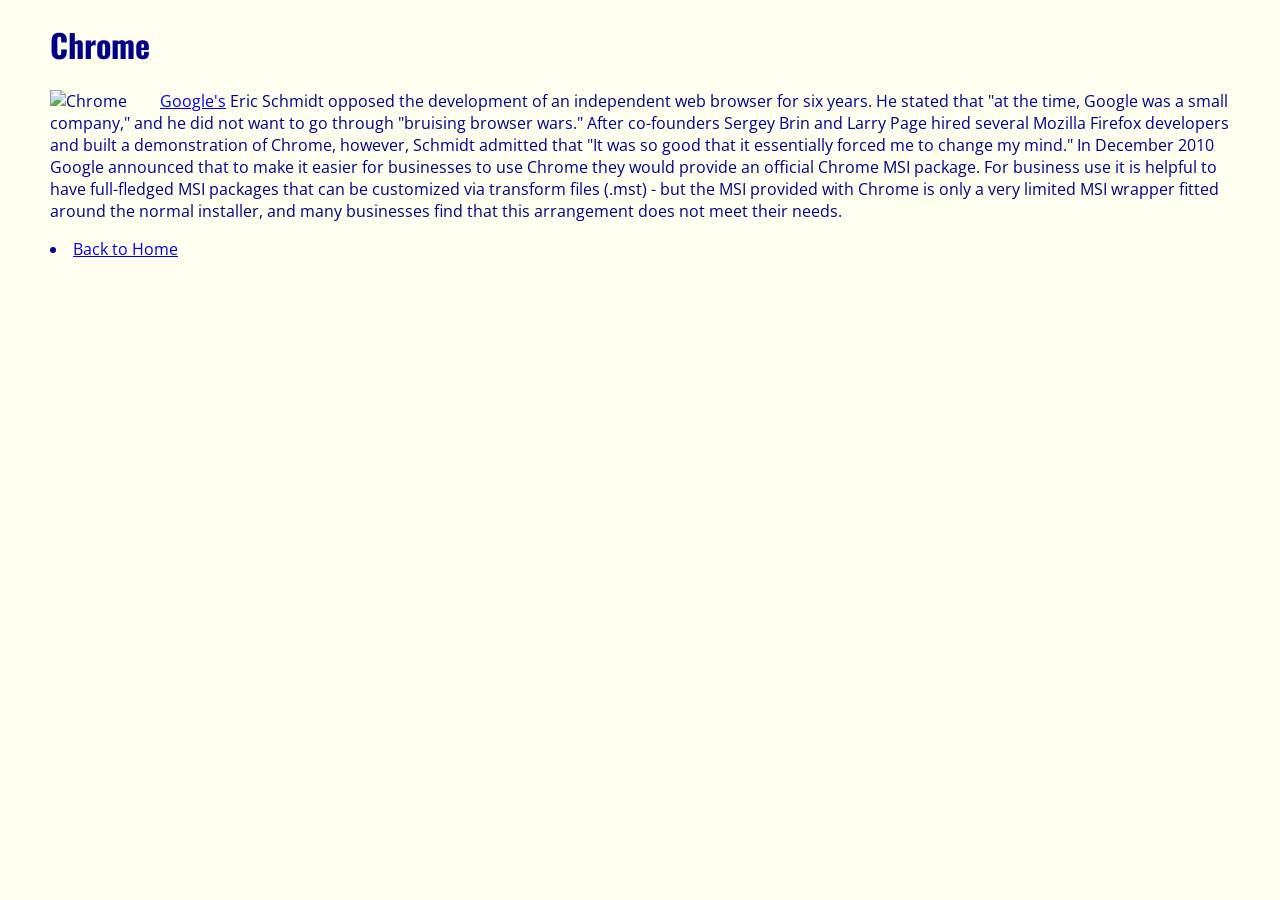
==== chrome.html @ c06720f8 "date" ====
<!DOCTYPE html>
<html>

<head>

<title>Internet Explorer</title>
<meta charset="UTF-8">
<title>A history of browsers</title>
<link rel="stylesheet" href="styles.css">
<link rel="preconnect" href="https://fonts.googleapis.com">
<link href="https://fonts.googleapis.com/css2?family=Open+Sans&family=Oswald&display=swap" rel="stylesheet">


</head>

<body>
    
<h1>Chrome</h1>

<section id="Chrome">

<img src="https://upload.wikimedia.org/wikipedia/commons/e/e1/Google_Chrome_icon_%28February_2022%29.svg" alt="Chrome" width="100">



<p> <a href="https://www.google.com">Google's</a>
         Eric Schmidt opposed the development of an independent web browser for six years. He stated that "at the time, Google was a small company," and he did not want to go through "bruising browser wars." After co-founders Sergey Brin and Larry Page hired several Mozilla Firefox developers and built a demonstration of Chrome, however, Schmidt admitted that "It was so good that it essentially forced me to change my mind."

In December 2010 Google announced that to make it easier for businesses to use Chrome they would provide an official Chrome MSI package. For business use it is helpful to have full-fledged MSI packages that can be customized via transform files (.mst) - but the MSI provided with Chrome is only a very limited MSI wrapper fitted around the normal installer, and many businesses find that this arrangement does not meet their needs.
</p>
   

<li><a href="index.html">Back to Home</a></li>


</section>



</body>


</html>
---- styles.css ----
body {
    background-color: ivory;
    color: darkblue;
    margin: 10px 50px;
    font-family: "Open Sans", sans-serif;
}

h1, h2,h3,h4,h5,h6 {
    font-family: "Oswald", sans-serif;
}

img {
    float: left;
    margin-right: 10px;
}
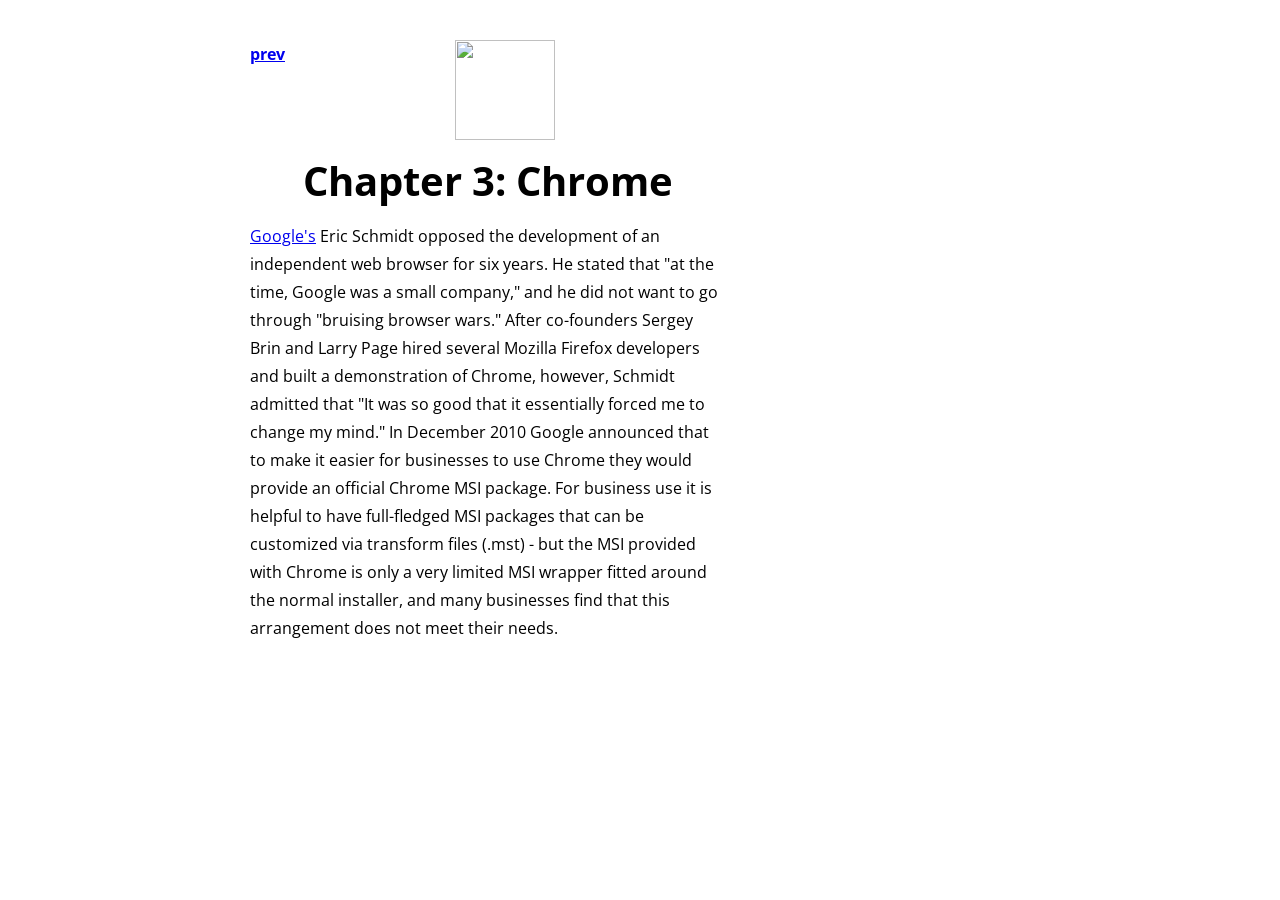
==== commit fa22e578: "starting" ====
--- a/chrome.html
+++ b/chrome.html
@@ -3,9 +3,8 @@
 
 <head>
 
-<title>Internet Explorer</title>
+<title>A History of Chrome</title>
 <meta charset="UTF-8">
-<title>A history of browsers</title>
 <link rel="stylesheet" href="styles.css">
 <link rel="preconnect" href="https://fonts.googleapis.com">
 <link href="https://fonts.googleapis.com/css2?family=Open+Sans&family=Oswald&display=swap" rel="stylesheet">
@@ -15,25 +14,21 @@
 
 <body>
     
-<h1>Chrome</h1>
+<div>
+<a class="left" href="firefox.html">prev</a>
+       <p>
+       <img src="https://upload.wikimedia.org/wikipedia/commons/e/e1/Google_Chrome_icon_%28February_2022%29.svg" width="100px" height="100px">
+       </p>
+        <h1 class="chapter">Chapter 3: Chrome</h1>
 
-<section id="Chrome">
+        <p> <a href="https://www.google.com">Google's</a>
+         Eric Schmidt opposed the development of an independent web browser for six years. He stated that "at the time, Google was a small company," and he did not want to go through "bruising browser wars." After co-founders Sergey Brin and Larry Page hired several Mozilla Firefox developers and built a demonstration of Chrome, however, Schmidt admitted that "It was so good that it essentially forced me to change my mind."
 
-<img src="https://upload.wikimedia.org/wikipedia/commons/e/e1/Google_Chrome_icon_%28February_2022%29.svg" alt="Chrome" width="100">
+        In December 2010 Google announced that to make it easier for businesses to use Chrome they would provide an official Chrome MSI package. For business use it is helpful to have full-fledged MSI packages that can be customized via transform files (.mst) - but the MSI provided with Chrome is only a very limited MSI wrapper fitted around the normal installer, and many businesses find that this arrangement does not meet their needs.
+        </p>
 
 
-
-<p> <a href="https://www.google.com">Google's</a>
-         Eric Schmidt opposed the development of an independent web browser for six years. He stated that "at the time, Google was a small company," and he did not want to go through "bruising browser wars." After co-founders Sergey Brin and Larry Page hired several Mozilla Firefox developers and built a demonstration of Chrome, however, Schmidt admitted that "It was so good that it essentially forced me to change my mind."
-
-In December 2010 Google announced that to make it easier for businesses to use Chrome they would provide an official Chrome MSI package. For business use it is helpful to have full-fledged MSI packages that can be customized via transform files (.mst) - but the MSI provided with Chrome is only a very limited MSI wrapper fitted around the normal installer, and many businesses find that this arrangement does not meet their needs.
-</p>
-   
-
-<li><a href="index.html">Back to Home</a></li>
-
-
-</section>
+</div>
 
 
 
--- a/styles.css
+++ b/styles.css
@@ -1,16 +1,48 @@
 body {
-    background-color: ivory;
-    color: darkblue;
-    margin: 10px 50px;
+    background-color: white;
+    color: black;
+    margin: 40px 320px 200px 250px;
+    width: 475px;
+    line-height: 175%;
     font-family: "Open Sans", sans-serif;
 }
 
 h1, h2,h3,h4,h5,h6 {
-    font-family: "Oswald", sans-serif;
+    font-family: "Open Sans", sans-serif;
 }
 
 img {
-    float: left;
-    margin-right: 10px;
+     margin: 0px auto 10px auto; 
+     display: block;
 }
 
+ul {
+    list-style-type: none;
+    padding: 0;
+    line-height: 350%;
+    font-size: 30px;
+    font-weight: bold;
+}
+
+h1.fancy {
+    font-family: "Edwardian Script ITC", cursive; 
+    font-size: 50pt; 
+    text-align: center;
+    line-height: 135%;
+}
+
+h1.chapter {
+    font-size: 30pt;
+    text-align: center;
+}
+
+a.left {
+    float: left;
+    font-weight: bold;
+}
+
+a.right {
+    float: right;
+    font-weight: bold;
+}
+
